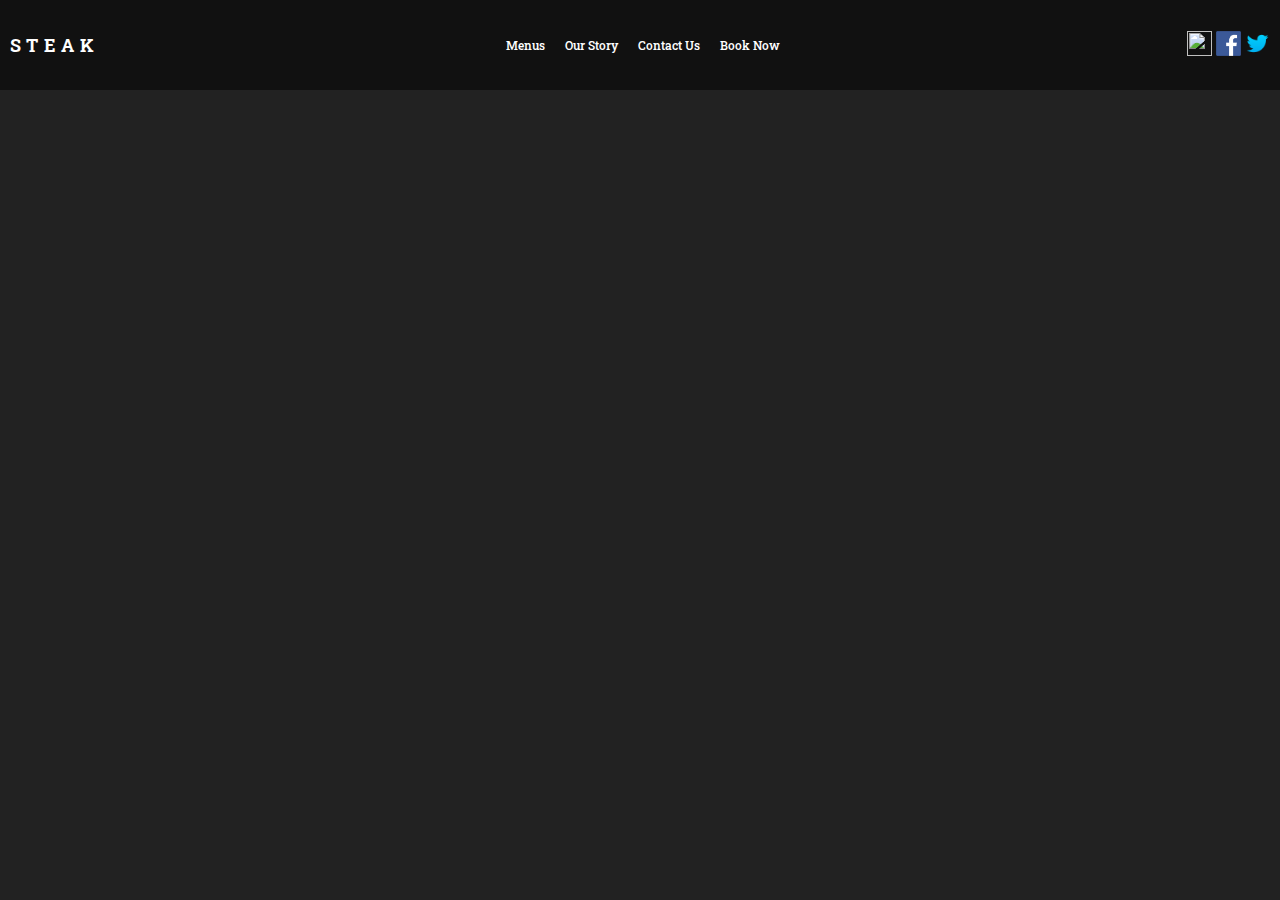
==== index.html @ d8a75041 "First Commit" ====
<!DOCTYPE html>
<html lang="en">
<head>
    <meta charset="UTF-8">
    <meta name="viewport" content="width=device-width, initial-scale=1.0">
    <title>Name | Street Food</title>
    <link rel="stylesheet" type="text/css" href="style.css">
<link href="https://fonts.googleapis.com/css2?family=Roboto+Slab&display=swap" rel="stylesheet">
</head>
<body>
    <header>
        <div class="container" onclick="myFunction(this)">
  <div class="bar1"></div>
  <div class="bar2"></div>
  <div class="bar3"></div>
        </div>
        <h1 class="logo">STEAK</h1>
            <nav>
            <ul class="navlinks">
            <li><a href="#">Menus</a></li>
            <li><a href="#">Our Story</a></li>
            <li><a href="#">Contact Us</a></li>
            <li><a href="#" class="bookNowNav">Book Now</a></li>
            </ul>
            </nav>
        <div class="socials">
        <img src="images/instagram.png" class="socialbutton" style="width:25px;height:25px;">
        <img src="Images/facebook.png" class="socialbutton" style="width:25px;height:25px;">
        <img src="Images/twitter.png" class="socialbutton" style="width:25px;height:25px;">
            </div>
</header>
    
    <script>
function myFunction(x) {
  x.classList.toggle("change");
}
</script>
    
    <script>
    const navSlide = () => {
    const container = document.querySelector('.container');
    const nav = document.querySelector('.navlinks');
    
    container.addEventListener('click', () => {
        nav.classList.toggle('nav-active');

});
}
    
navSlide();
    </script>
    
</body>
    
</html>
---- style.css ----
* {
    box-sizing: border-box;
    margin: 0;
    padding: 0;
}
body {
        background-color: #222222;
}

li, a, button {
    font-family: 'Roboto Slab', serif;
    font-weight: 500;
    font-size: 12px;
    color: #ffffff;
    text-decoration: none; 
    padding: 0 3px;
    
}

header {
    display: flex; 
    justify-content: space-between;
    align-items: center;
    padding: 10px 10px;;
    background-color: #111111;
    height: 10vh;
}

.logo {
    cursor: pointer;
    color: white; 
    font-family: 'Roboto Slab', serif;
    letter-spacing: .3em;
    font-size: 18px;
}

nav {
    display: inline-flex; 
}

.navlinks {
    list-style: none;
}

.navlinks li {
    display: inline-block;
    padding: 0 5px;

}

.navlinks li a {
    transition: all 0.3s ease 0s;
}

.navlinks li a:hover {
    color: rgba(210, 215, 211, 1);
}

    .socials {
    float: right;
    
    }        

@media (min-width:501px) {
    .container{ 
    display: none;
    }
}

@media (max-width:500px) {
    header {
        height: 8vh;
        justify-content: center; 
        padding: 20px
    }
    
    .logo {
        font-size: 25px; 
    }
    
    li, a, button {
        font-size: 18px;
    }
        
    .navlinks {
        position: absolute;
        right:0;
        height: vh;
        top: 11vh;
        display: flex; 
        flex-direction: column;
        align-items: center;
        width: 100%;
        transform: translateX(100%);
        transition: transform 0.4s ease-in;
        background-color: #333333;
        top: 8vh; 
        
    }
    
    .navlinks li {
        background-color: black;
        display: flex; 
        flex-direction: column;
        justify-content: center;
        align-content: center;
        width: 100%;
        padding: 10px;
        opacity: 99%;
    }

    .socials {
        display: none; 
    }
        
    .container {
    cursor: pointer;
    position: absolute;
    padding-right: 87%; 
}

.bar1, .bar2, .bar3 {
  width: 30px;
  height: 4px;
  background-color: rgba(210, 215, 211, 1);
  margin: 6.5px 0;
  transition: 0.4s;
}

.change .bar1 {
  -webkit-transform: rotate(-45deg) translate(-5px, 5px);
  transform: rotate(-45deg) translate(-5px, 5px);

}

.change .bar2{opacity: 0;}

.change .bar3 {
  -webkit-transform: rotate(45deg) translate(-10px, -10px);
  transform: rotate(45deg) translate(-10px, -10px);
    }
    
    .nav-active {
        transform: translateX(0%);
    }
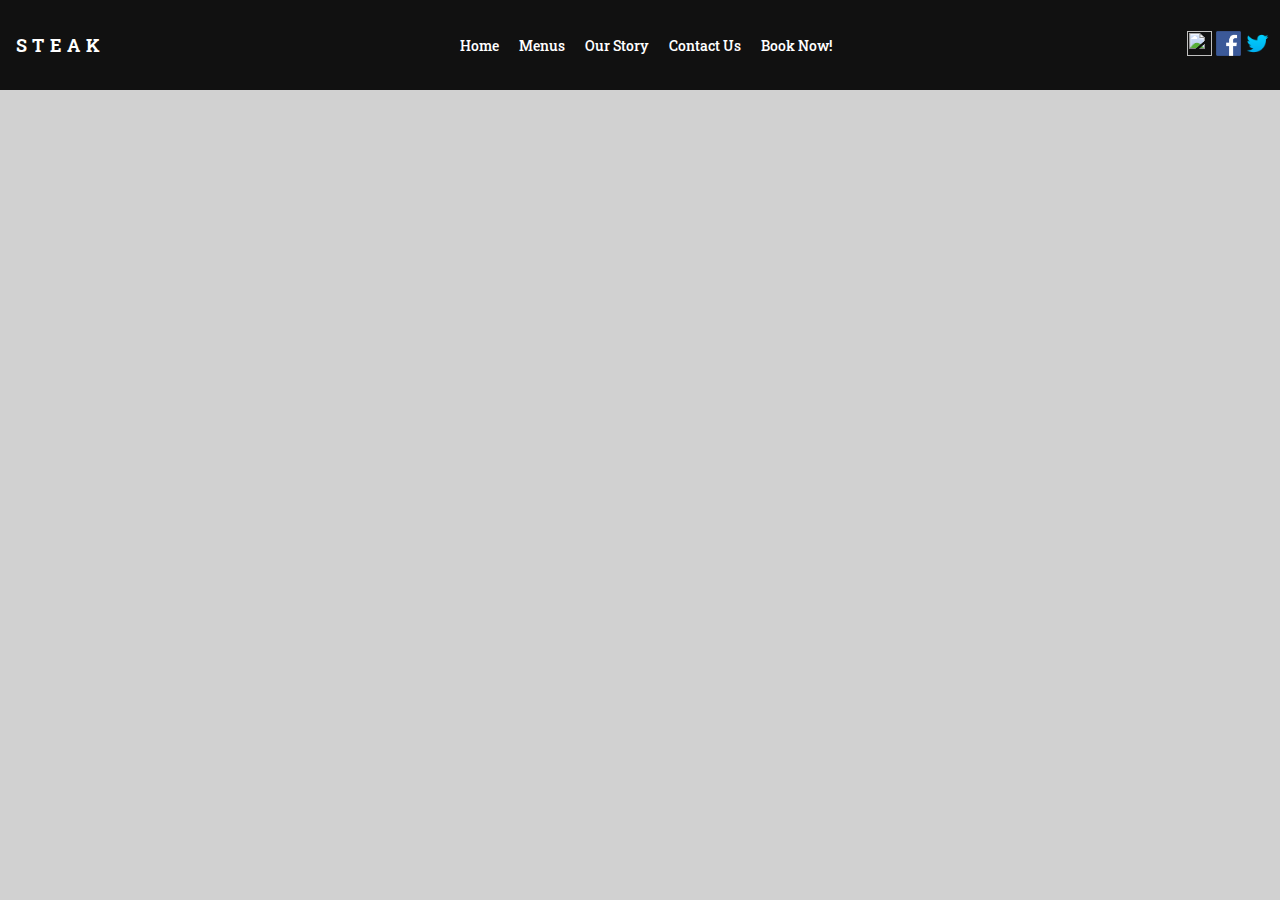
==== commit 7977ca4a: "LHN Colour Change" ====
--- a/index.html
+++ b/index.html
@@ -3,7 +3,7 @@
 <head>
     <meta charset="UTF-8">
     <meta name="viewport" content="width=device-width, initial-scale=1.0">
-    <title>Name | Street Food</title>
+    <title>BLOCK | Bar and</title>
     <link rel="stylesheet" type="text/css" href="style.css">
 <link href="https://fonts.googleapis.com/css2?family=Roboto+Slab&display=swap" rel="stylesheet">
 </head>
@@ -14,13 +14,14 @@
   <div class="bar2"></div>
   <div class="bar3"></div>
         </div>
-        <h1 class="logo">STEAK</h1>
+        <h1 class="logo"><a href="index.html"></a>STEAK</h1>
             <nav>
             <ul class="navlinks">
+            <li><a href="#">Home</a></li>
             <li><a href="#">Menus</a></li>
             <li><a href="#">Our Story</a></li>
             <li><a href="#">Contact Us</a></li>
-            <li><a href="#" class="bookNowNav">Book Now</a></li>
+            <li class="bookNowNav"><a href="#">Book Now!</a></li>
             </ul>
             </nav>
         <div class="socials">
@@ -51,5 +52,4 @@
     </script>
     
 </body>
-    
 </html>--- a/style.css
+++ b/style.css
@@ -4,13 +4,13 @@
     padding: 0;
 }
 body {
-        background-color: #222222;
+        background-color: #d1d1d1;
 }
 
 li, a, button {
     font-family: 'Roboto Slab', serif;
     font-weight: 500;
-    font-size: 12px;
+    font-size: 14px;
     color: #ffffff;
     text-decoration: none; 
     padding: 0 3px;
@@ -61,13 +61,13 @@
     
     }        
 
-@media (min-width:501px) {
+@media (min-width:701px) {
     .container{ 
     display: none;
     }
 }
 
-@media (max-width:500px) {
+@media (max-width:700px) {
     header {
         height: 8vh;
         justify-content: center; 
@@ -79,34 +79,40 @@
     }
     
     li, a, button {
-        font-size: 18px;
+        font-size: 20px;
     }
         
     .navlinks {
         position: absolute;
-        right:0;
-        height: vh;
-        top: 11vh;
+        left:0;
+        height: 59vh;
         display: flex; 
         flex-direction: column;
         align-items: center;
         width: 100%;
-        transform: translateX(100%);
-        transition: transform 0.4s ease-in;
-        background-color: #333333;
+        transform: translatex(-100%);
+        transition: transform 0.2s ease-in;
+        background-color: #1d1d1d;
         top: 8vh; 
-        
+        opacity: 70%;
+        width: 100%;
+    }
+
+    .navlinks li:hover {
+        background-color:rgb(48, 48, 48);
+    }
+
+    .navlinks li:active {
+        background-color:rgb(94, 94, 94);
     }
     
     .navlinks li {
-        background-color: black;
         display: flex; 
         flex-direction: column;
         justify-content: center;
         align-content: center;
+        padding: 25px;
         width: 100%;
-        padding: 10px;
-        opacity: 99%;
     }
 
     .socials {
@@ -143,4 +149,5 @@
     .nav-active {
         transform: translateX(0%);
     }
-    
+ 
+}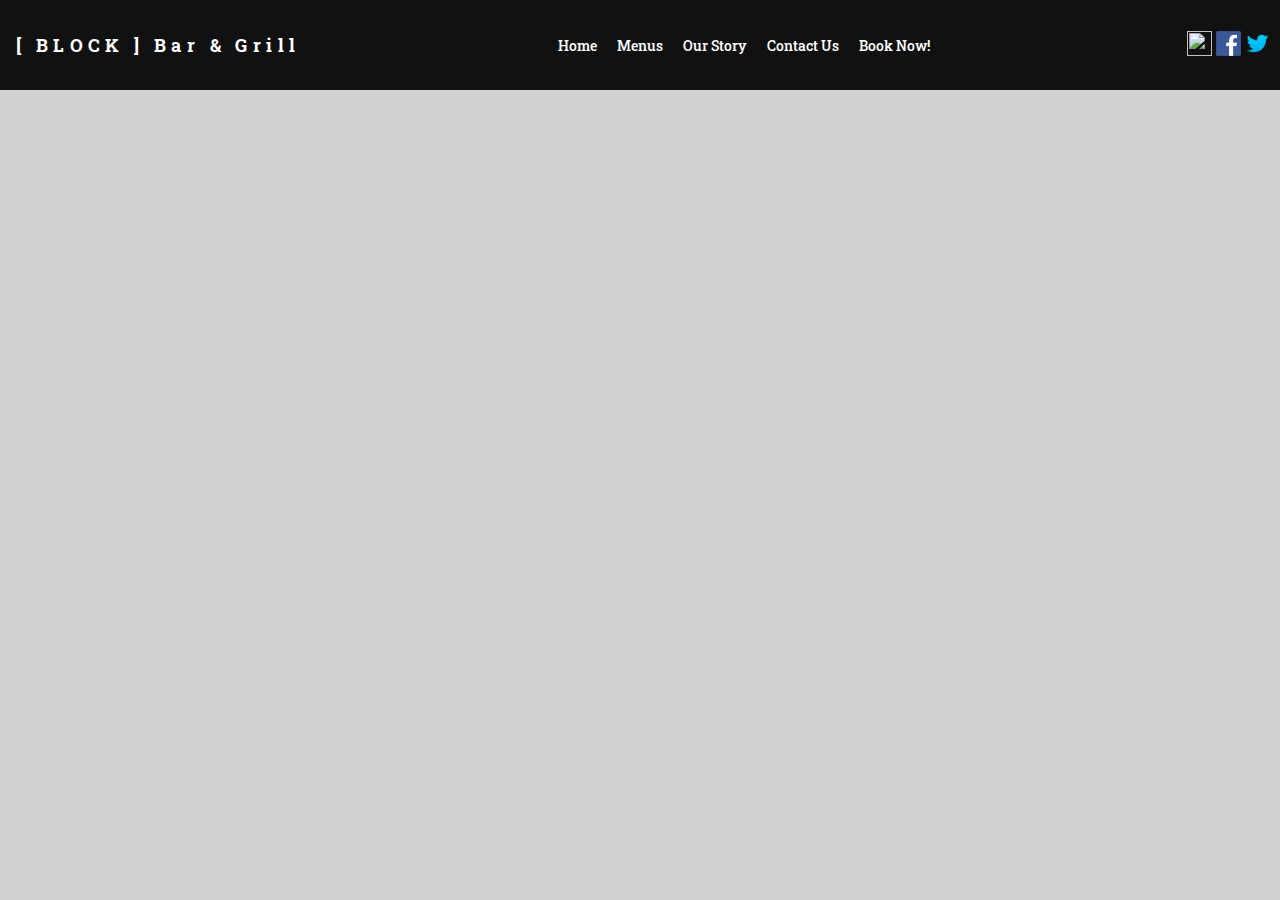
==== commit dd059c6b: "Brand Name Update" ====
--- a/index.html
+++ b/index.html
@@ -3,18 +3,19 @@
 <head>
     <meta charset="UTF-8">
     <meta name="viewport" content="width=device-width, initial-scale=1.0">
-    <title>BLOCK | Bar and</title>
+    <title>BLOCK | Bar and Grill</title>
     <link rel="stylesheet" type="text/css" href="style.css">
 <link href="https://fonts.googleapis.com/css2?family=Roboto+Slab&display=swap" rel="stylesheet">
 </head>
 <body>
     <header>
+        <h1 class="logo"><a href="index.html"></a>[ BLOCK ] Bar & Grill</h1>
+        
         <div class="container" onclick="myFunction(this)">
   <div class="bar1"></div>
   <div class="bar2"></div>
   <div class="bar3"></div>
         </div>
-        <h1 class="logo"><a href="index.html"></a>STEAK</h1>
             <nav>
             <ul class="navlinks">
             <li><a href="#">Home</a></li>
--- a/style.css
+++ b/style.css
@@ -85,14 +85,13 @@
     .navlinks {
         position: absolute;
         left:0;
-        height: 59vh;
+        height: 58vh;
         display: flex; 
         flex-direction: column;
         align-items: center;
         width: 100%;
         transform: translatex(-100%);
         transition: transform 0.2s ease-in;
-        background-color: #1d1d1d;
         top: 8vh; 
         opacity: 70%;
         width: 100%;
@@ -103,7 +102,7 @@
     }
 
     .navlinks li:active {
-        background-color:rgb(94, 94, 94);
+        background-color:rgb(94, 94, 92);
     }
     
     .navlinks li {
@@ -113,6 +112,7 @@
         align-content: center;
         padding: 25px;
         width: 100%;
+        background-color: #1d1d1d;
     }
 
     .socials {
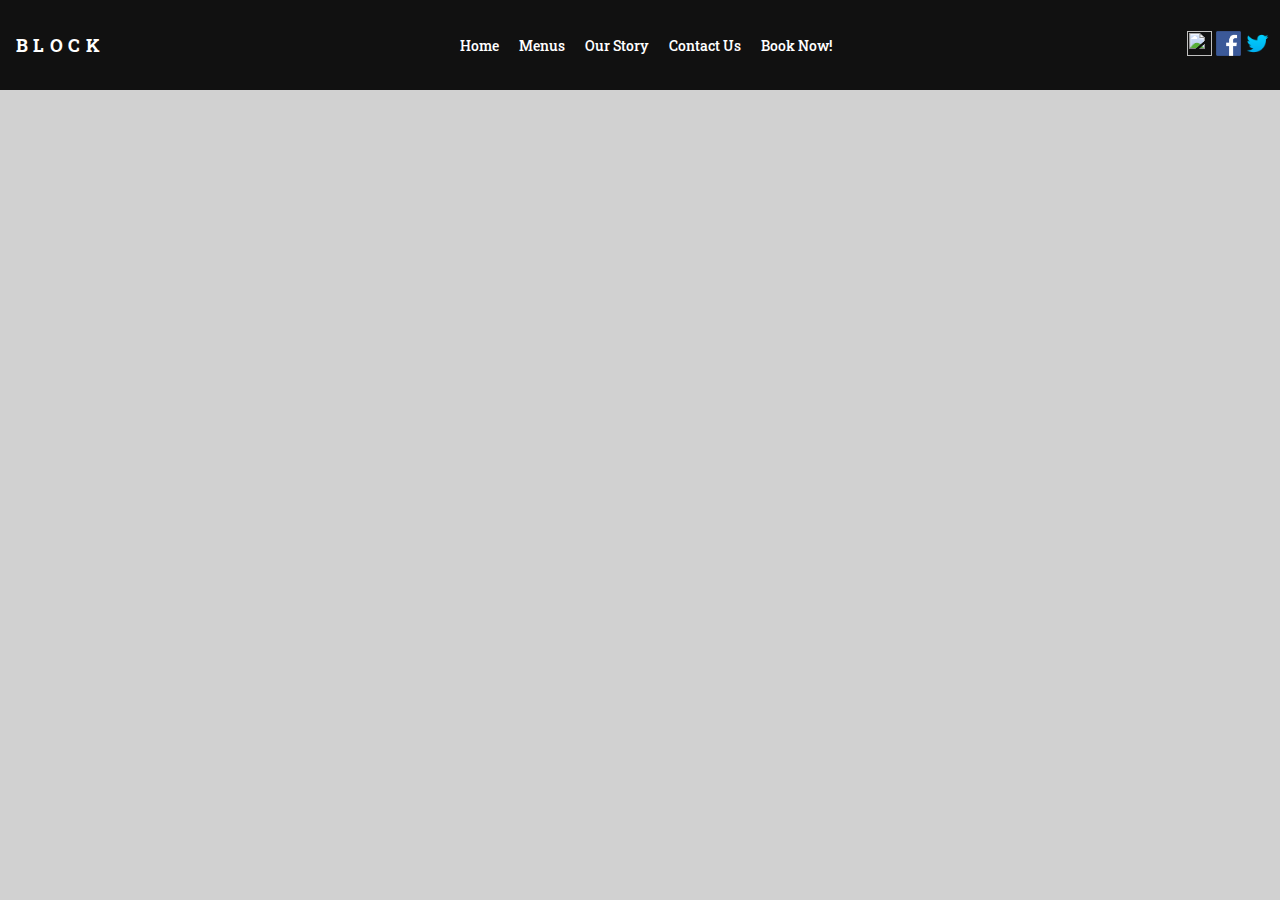
==== commit ba35c843: "Update index.html" ====
--- a/index.html
+++ b/index.html
@@ -9,8 +9,8 @@
 </head>
 <body>
     <header>
-        <h1 class="logo"><a href="index.html"></a>[ BLOCK ] Bar & Grill</h1>
-        
+        <h1 class="logo"><a href="index.html"></a>BLOCK</h1>
+
         <div class="container" onclick="myFunction(this)">
   <div class="bar1"></div>
   <div class="bar2"></div>
